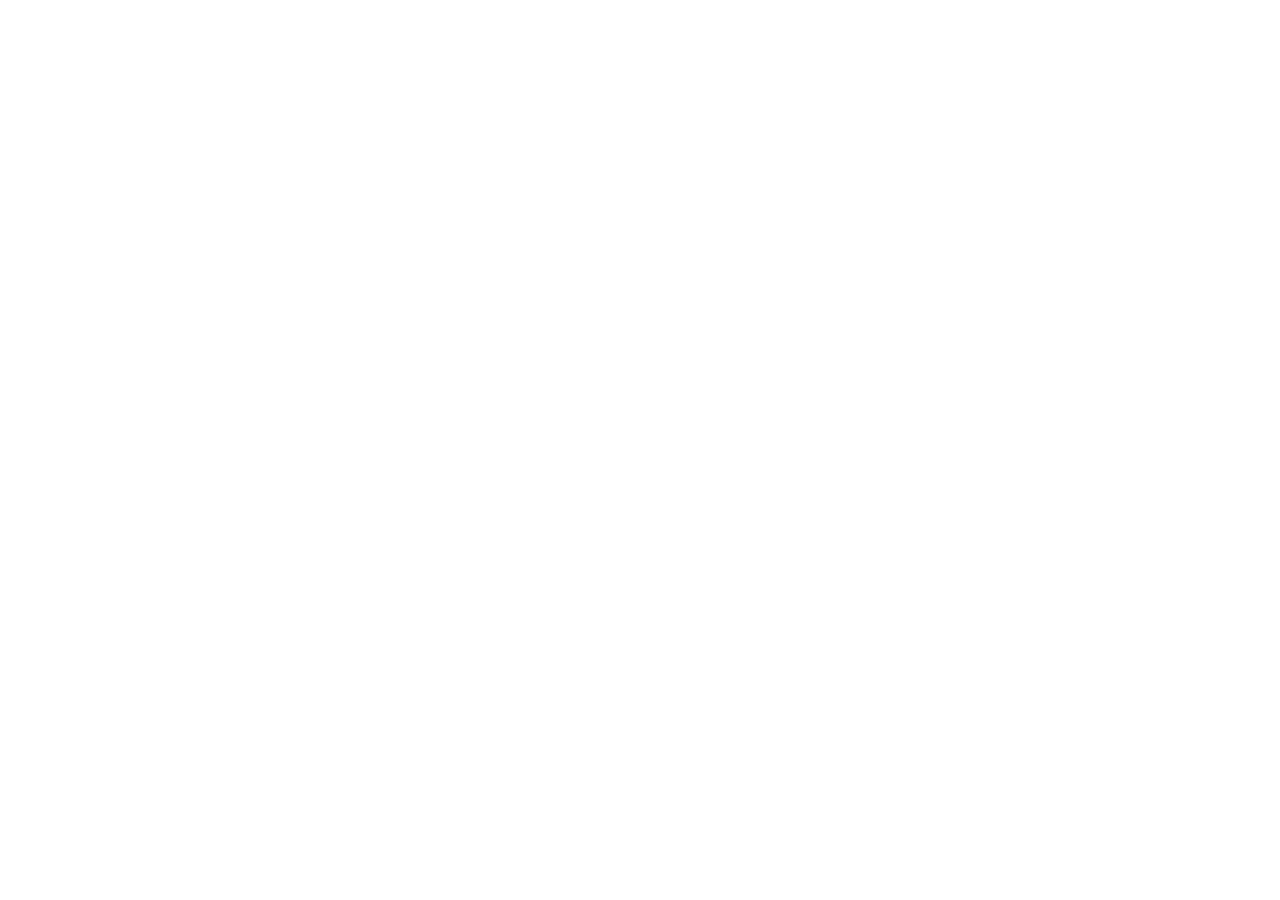
==== paktool/index.html @ 542dcba4 "first commit" ====
<!doctype html>
<html lang="en">
	<head>
		<meta charset="utf-8" />
		<meta name="viewport" content="width=device-width, initial-scale=1" />
		<meta name="text-scale" content="scale" />
		<link href="/_app/immutable/entry/start.wv7p230A.js" rel="modulepreload">
		<link href="/_app/immutable/chunks/WlrS4ulF.js" rel="modulepreload">
		<link href="/_app/immutable/chunks/BRIOW53b.js" rel="modulepreload">
		<link href="/_app/immutable/chunks/CBOYJfno.js" rel="modulepreload">
		<link href="/_app/immutable/entry/app.CjptOCFK.js" rel="modulepreload">
		<link href="/_app/immutable/chunks/BcgnSMxp.js" rel="modulepreload">
		<link href="/_app/immutable/chunks/SlBqzel9.js" rel="modulepreload">
		<link href="/_app/immutable/chunks/D1hYfEew.js" rel="modulepreload">
		<link href="/_app/immutable/nodes/0.vFTuHcJ_.js" rel="modulepreload">
		
	</head>
	<body data-sveltekit-preload-data="hover">
		<div style="display: contents">
			<script>
				{
					__sveltekit_sqbwba = {
						base: ""
					};

					const element = document.currentScript.parentElement;

					Promise.all([
						import("/_app/immutable/entry/start.wv7p230A.js"),
						import("/_app/immutable/entry/app.CjptOCFK.js")
					]).then(([kit, app]) => {
						kit.start(app, element);
					});
				}
			</script>
		</div>
	</body>
</html>
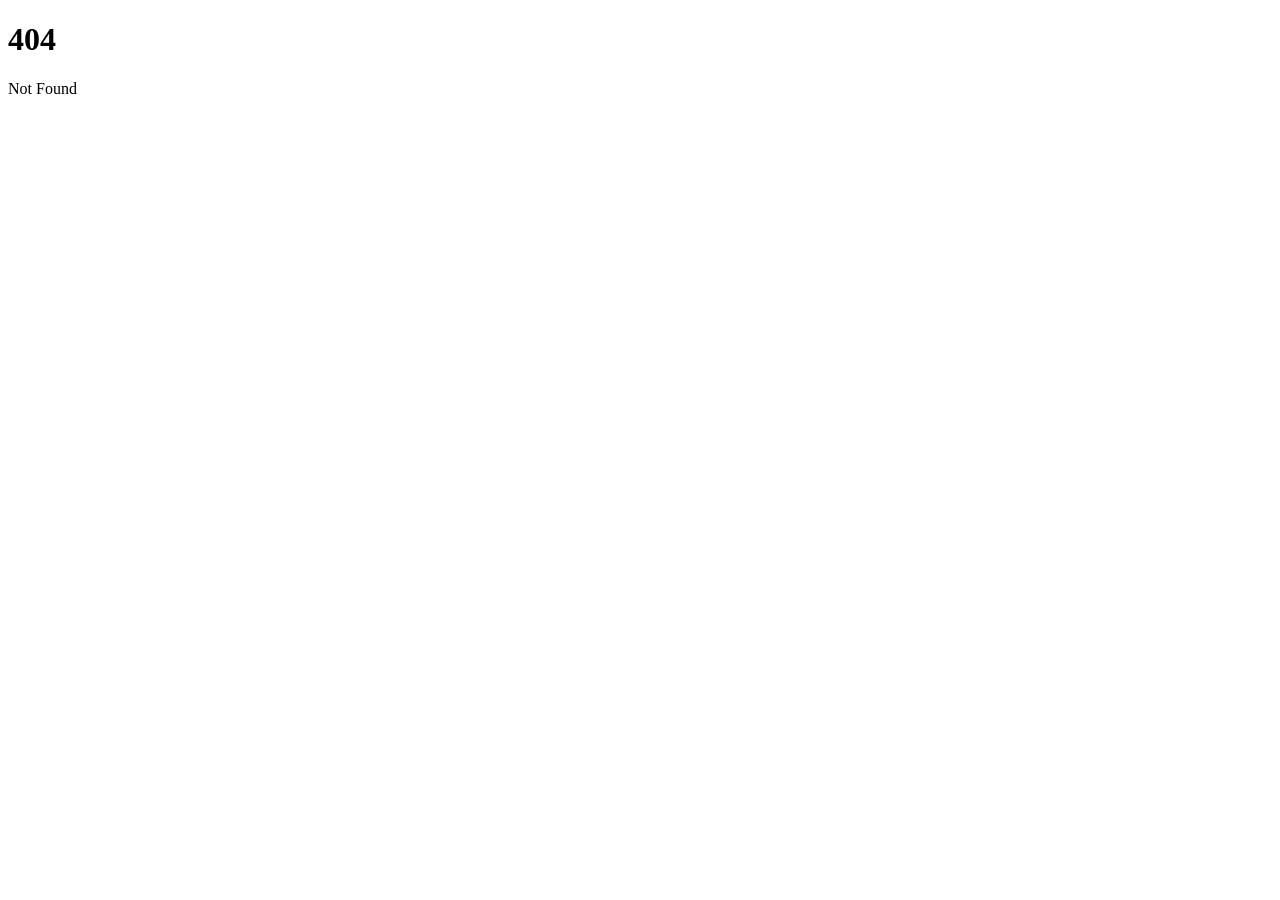
==== commit be551e93: "update site" ====
--- a/paktool/index.html
+++ b/paktool/index.html
@@ -4,30 +4,31 @@
 		<meta charset="utf-8" />
 		<meta name="viewport" content="width=device-width, initial-scale=1" />
 		<meta name="text-scale" content="scale" />
-		<link href="/_app/immutable/entry/start.wv7p230A.js" rel="modulepreload">
-		<link href="/_app/immutable/chunks/WlrS4ulF.js" rel="modulepreload">
-		<link href="/_app/immutable/chunks/BRIOW53b.js" rel="modulepreload">
-		<link href="/_app/immutable/chunks/CBOYJfno.js" rel="modulepreload">
-		<link href="/_app/immutable/entry/app.CjptOCFK.js" rel="modulepreload">
-		<link href="/_app/immutable/chunks/BcgnSMxp.js" rel="modulepreload">
-		<link href="/_app/immutable/chunks/SlBqzel9.js" rel="modulepreload">
-		<link href="/_app/immutable/chunks/D1hYfEew.js" rel="modulepreload">
-		<link href="/_app/immutable/nodes/0.vFTuHcJ_.js" rel="modulepreload">
+		<link href="/paktool/_app/immutable/entry/start.15XBqq_8.js" rel="modulepreload">
+		<link href="/paktool/_app/immutable/chunks/C5ljn5sx.js" rel="modulepreload">
+		<link href="/paktool/_app/immutable/chunks/BRIOW53b.js" rel="modulepreload">
+		<link href="/paktool/_app/immutable/chunks/CBOYJfno.js" rel="modulepreload">
+		<link href="/paktool/_app/immutable/entry/app.DTyw4eUq.js" rel="modulepreload">
+		<link href="/paktool/_app/immutable/chunks/BcgnSMxp.js" rel="modulepreload">
+		<link href="/paktool/_app/immutable/chunks/SlBqzel9.js" rel="modulepreload">
+		<link href="/paktool/_app/immutable/chunks/D1hYfEew.js" rel="modulepreload">
+		<link href="/paktool/_app/immutable/nodes/0.vFTuHcJ_.js" rel="modulepreload">
 		
 	</head>
 	<body data-sveltekit-preload-data="hover">
 		<div style="display: contents">
 			<script>
 				{
-					__sveltekit_sqbwba = {
-						base: ""
+					__sveltekit_4lon1w = {
+						base: "/paktool",
+						assets: "/paktool"
 					};
 
 					const element = document.currentScript.parentElement;
 
 					Promise.all([
-						import("/_app/immutable/entry/start.wv7p230A.js"),
-						import("/_app/immutable/entry/app.CjptOCFK.js")
+						import("/paktool/_app/immutable/entry/start.15XBqq_8.js"),
+						import("/paktool/_app/immutable/entry/app.DTyw4eUq.js")
 					]).then(([kit, app]) => {
 						kit.start(app, element);
 					});
